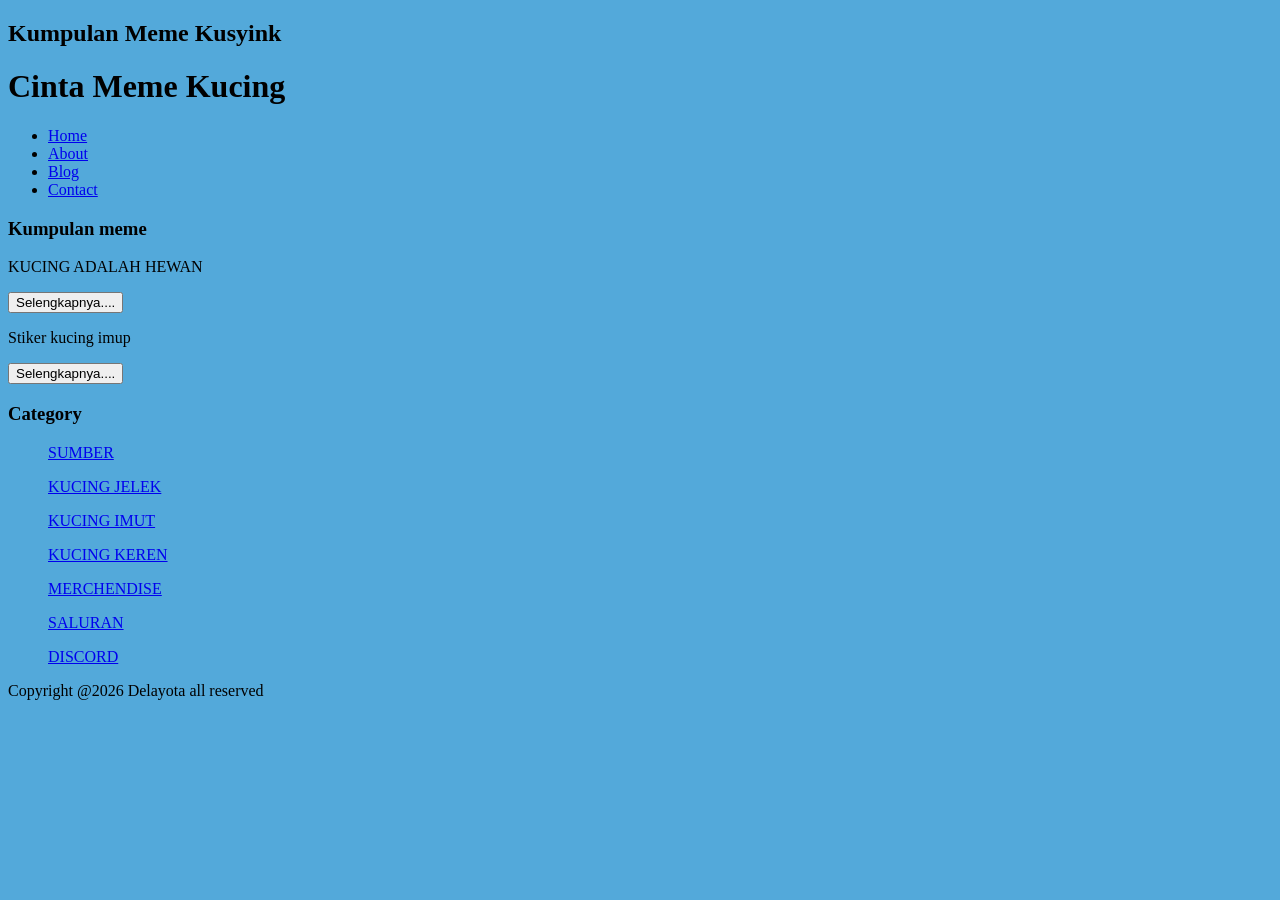
==== index.html @ 5fee4069 "Update index.html" ====
<!doctype html>
<html>
   <head>
       <title>CUKURUKUK</title>
       <link rel="stylesheet" href="style.css">
   </head>
   <body  bgcolor=53a9da>
       <div class="header">
              <h2>Kumpulan Meme Kusyink</h2>
       </div>
       <h1>Cinta Meme Kucing</h1>
       <ul>
         <li><a href="index.html">Home</a></li>
         <li><a href="about.html">About</a></li>
         <li><a href="#">Blog</a></li>
         <li><a href="#">Contact</a></li>
       </ul>
	<h3>Kumpulan meme</h3>

	<p>KUCING ADALAH HEWAN</p>
	<button>Selengkapnya....</button>
	<p>Stiker kucing imup</p>
	<button>Selengkapnya....</button>

       <h3>Category</h3>
       <ul>
	<p><a href="#" >SUMBER</a></p>
	<p><a href="#" >KUCING JELEK</a></p>
	<p><a href="#" >KUCING IMUT</a></p>
	<p><a href="#" >KUCING KEREN</a></p>
	<p><a href="#" >MERCHENDISE</a></p>
	<p><a href="#" >SALURAN</a></p>
	<p><a href="#" >DISCORD</a></p>
       </ul>
	<p>Copyright @2026 Delayota all reserved</p>
   </body>

</html>
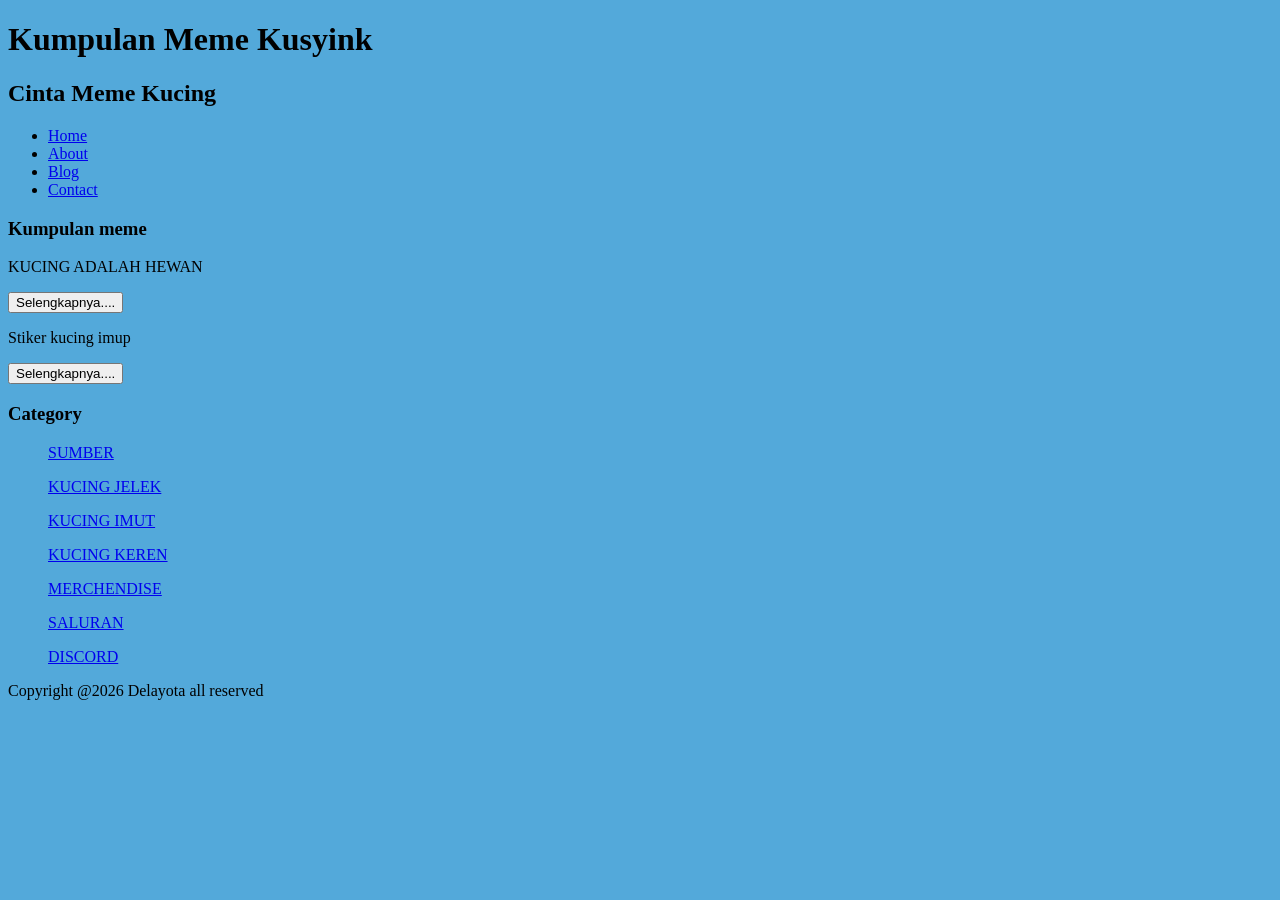
==== commit f0afcee5: "Update index.html" ====
--- a/index.html
+++ b/index.html
@@ -6,9 +6,9 @@
    </head>
    <body  bgcolor=53a9da>
        <div class="header">
-              <h2>Kumpulan Meme Kusyink</h2>
+              <h1>Kumpulan Meme Kusyink</h1>
        </div>
-       <h1>Cinta Meme Kucing</h1>
+       <h2>Cinta Meme Kucing</h2>
        <ul>
          <li><a href="index.html">Home</a></li>
          <li><a href="about.html">About</a></li>
@@ -36,3 +36,4 @@
    </body>
 
 </html>
+
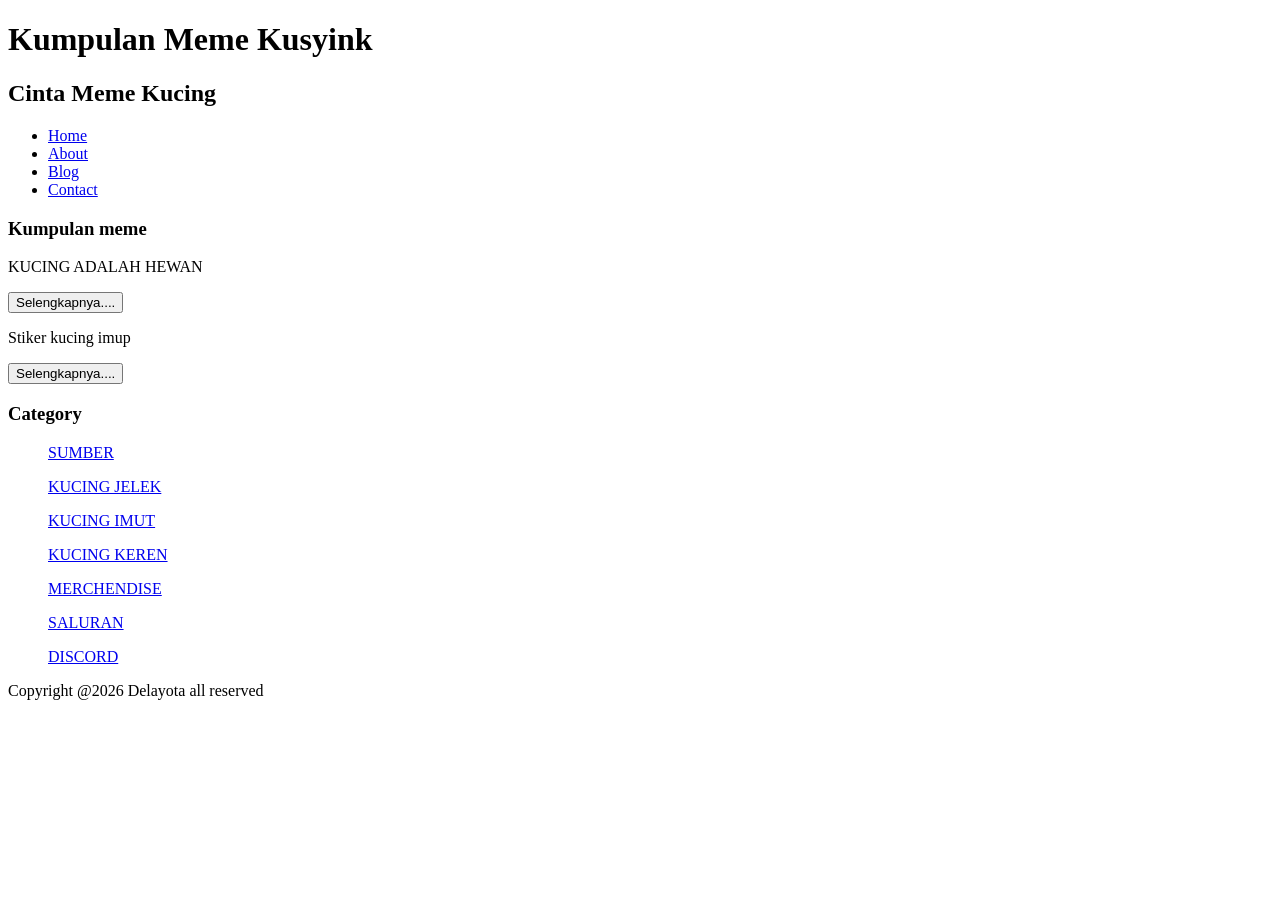
==== commit c952daa5: "Update index.html" ====
--- a/index.html
+++ b/index.html
@@ -4,7 +4,7 @@
        <title>CUKURUKUK</title>
        <link rel="stylesheet" href="style.css">
    </head>
-   <body  bgcolor=53a9da>
+   <body>
        <div class="header">
               <h1>Kumpulan Meme Kusyink</h1>
        </div>
@@ -37,3 +37,4 @@
 
 </html>
 
+
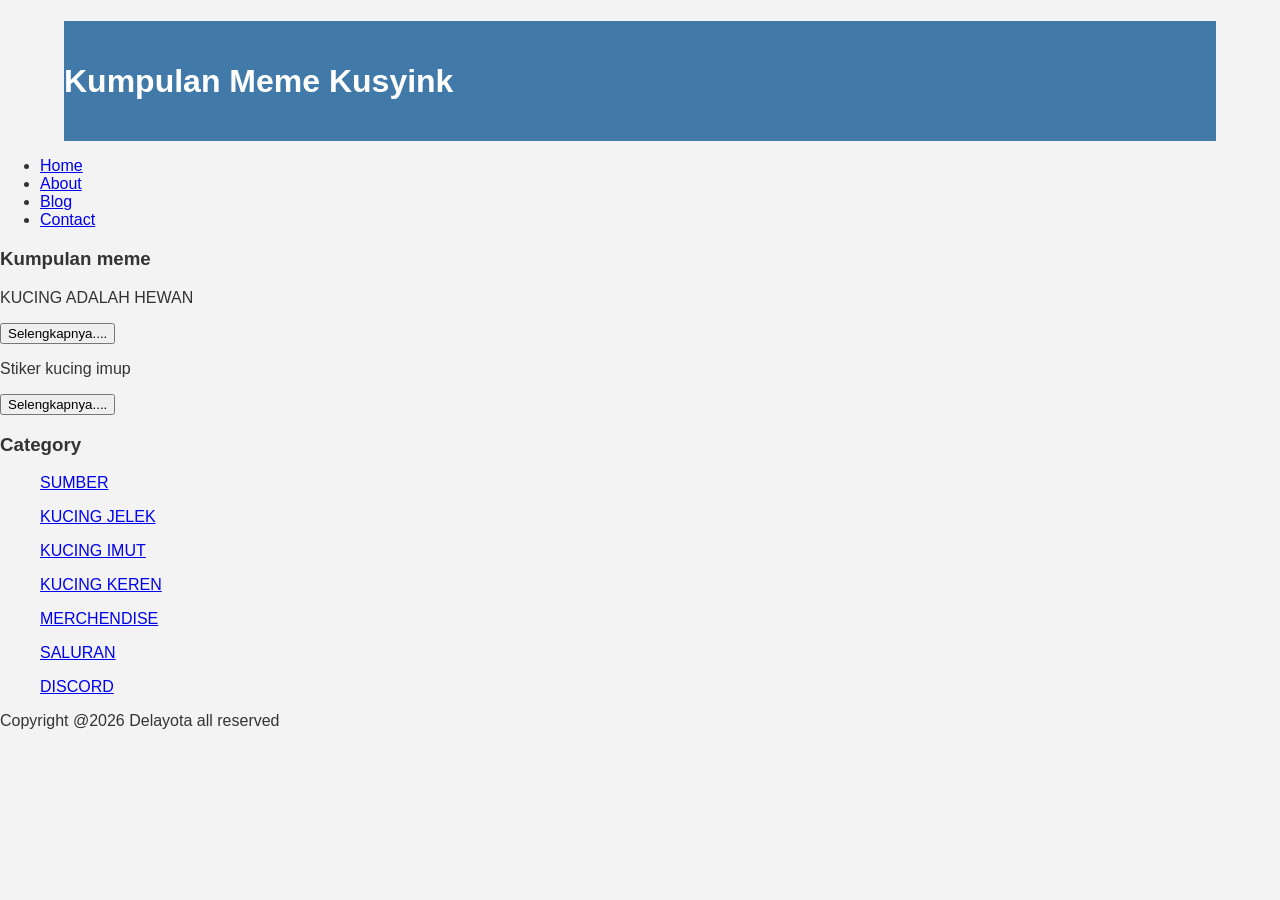
==== commit dd7c6944: "Update index.html" ====
--- a/index.html
+++ b/index.html
@@ -6,15 +6,18 @@
    </head>
    <body>
        <div class="header">
+		   	<div class="jarak">
               <h1>Kumpulan Meme Kusyink</h1>
+            </div>
        </div>
-       <h2>Cinta Meme Kucing</h2>
-       <ul>
-         <li><a href="index.html">Home</a></li>
-         <li><a href="about.html">About</a></li>
-         <li><a href="#">Blog</a></li>
-         <li><a href="#">Contact</a></li>
-       </ul>
+       <div class="menu">
+		<ul>
+         	<li><a href="index.html">Home</a></li>
+        	<li><a href="about.html">About</a></li>
+         	<li><a href="#">Blog</a></li>
+         	<li><a href="#">Contact</a></li>
+        </ul>
+	   </div>
 	<h3>Kumpulan meme</h3>
 
 	<p>KUCING ADALAH HEWAN</p>
--- a/style.css
+++ b/style.css
@@ -0,0 +1,17 @@
+body{
+     background-color:#f3f3f3;
+     color:#333;
+     width:100%;
+     font-family:sans-serif;
+     margin:0 auto;
+}
+
+.header{
+     width:90%;
+     margin:auto;
+     height:120px;
+     line-height:120px;
+     background:#417aa8;
+     color:#fff;
+}
+
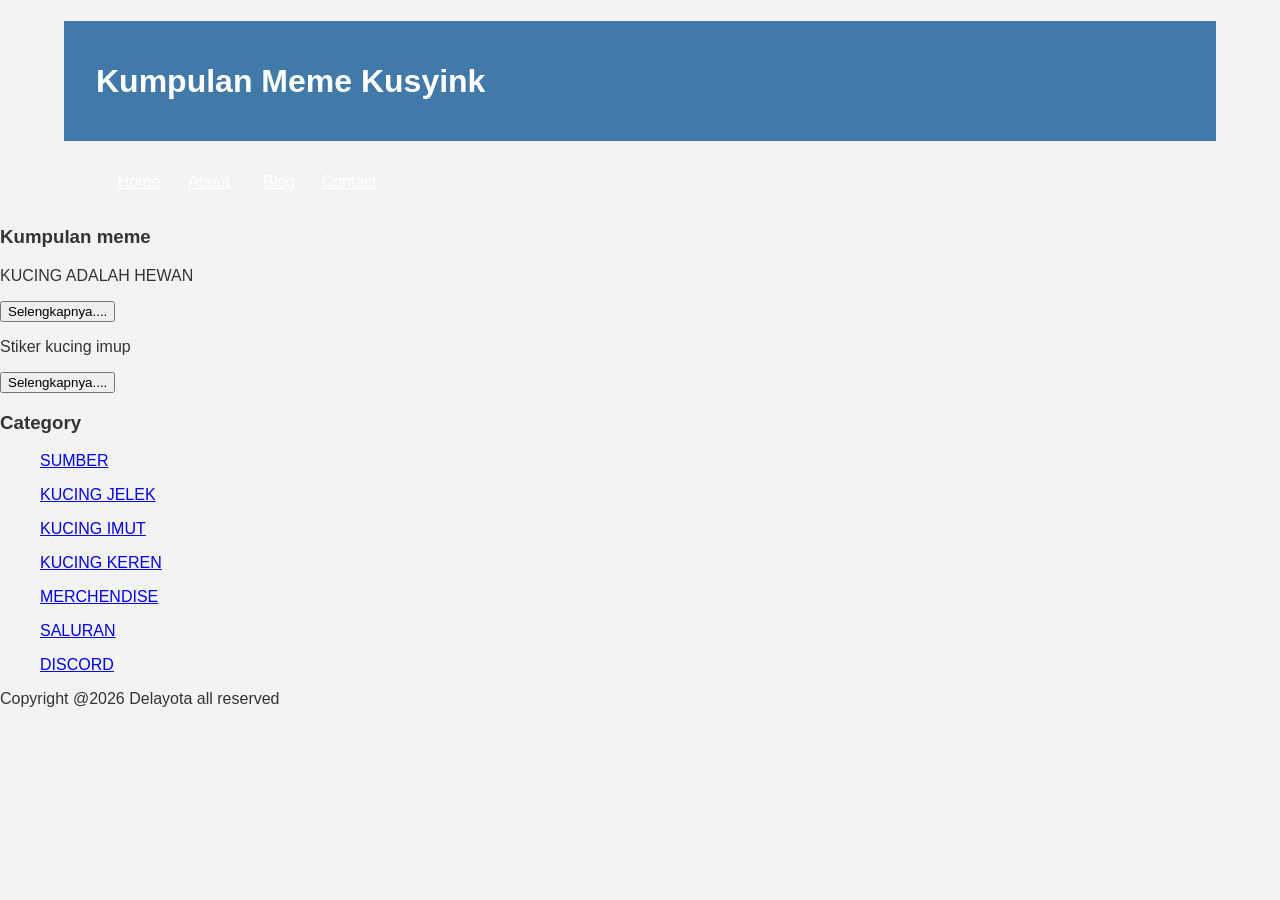
==== commit 74bd8733: "Update index.html" ====
--- a/index.html
+++ b/index.html
@@ -5,18 +5,18 @@
        <link rel="stylesheet" href="style.css">
    </head>
    <body>
-       <div class="header">
-		   	<div class="jarak">
-              <h1>Kumpulan Meme Kusyink</h1>
-            </div>
+    <div class="header">
+		<div class="jarak">
+            <h1>Kumpulan Meme Kusyink</h1>
+         </div>
        </div>
        <div class="menu">
-		<ul>
-         	<li><a href="index.html">Home</a></li>
-        	<li><a href="about.html">About</a></li>
-         	<li><a href="#">Blog</a></li>
-         	<li><a href="#">Contact</a></li>
-        </ul>
+		 <ul>
+         		<li><a href="index.html">Home</a></li>
+        		<li><a href="about.html">About</a></li>
+         		<li><a href="#">Blog</a></li>
+         		<li><a href="#">Contact</a></li>
+         </ul>
 	   </div>
 	<h3>Kumpulan meme</h3>
 
--- a/style.css
+++ b/style.css
@@ -15,3 +15,34 @@
      color:#fff;
 }
 
+.jarak{
+     padding:0 2pc;
+}
+
+.menu{
+     backrground-color:#417aa8;
+     height:50px;
+     line-height:50px;
+     position:relative;
+     width:90%;
+     margin:0 auto;
+     padding:0 auto;
+}
+
+.menu ul {
+     list-style:none;
+}
+
+.menu ul li a {
+     float:left;
+     width:70px;
+     display:block;
+     text-align:center;
+     color:#FFF;
+     text-decoraation:none;
+}
+
+.menu ul li a:hover {
+     background-color:#4b88bb
+     display:block;
+}
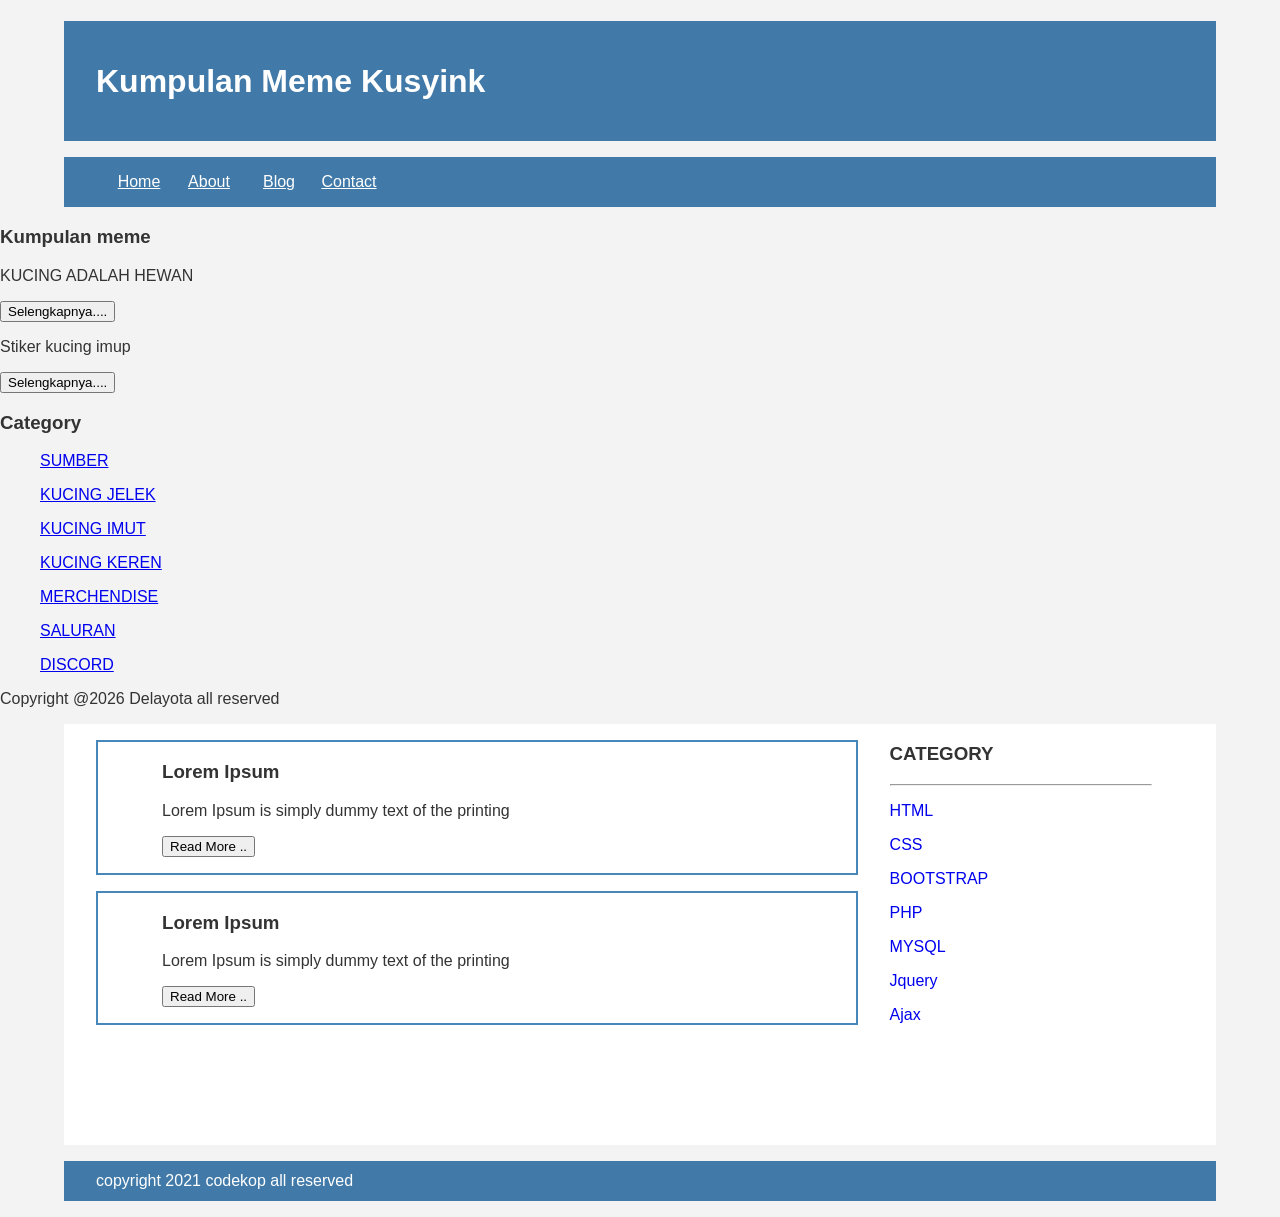
==== commit c1cf13fc: "Update index.html" ====
--- a/index.html
+++ b/index.html
@@ -40,4 +40,52 @@
 
 </html>
 
+<div class="content">
+    <div class="jarak">
+        <!-- kiri -->
+        <div class="kiri">
+            <!-- blog -->
+            <div class="border">
+                <div class="jarak">
+                    <h3>Lorem Ipsum</h3>
+                    <p>Lorem Ipsum is simply dummy text of the printing</p>
+                    <button class="btn">Read More ..</button>
+                </div>
+            </div>
+            <!-- end blog -->
 
+            <!-- blog -->
+            <div class="border">
+                <div class="jarak">
+                    <h3>Lorem Ipsum</h3>
+                    <p>Lorem Ipsum is simply dummy text of the printing</p>
+                    <button class="btn">Read More ..</button>
+                </div>
+            </div>
+            <!-- end blog -->
+        </div>
+        <!-- kiri -->
+
+        <!-- kanan -->
+        <div class="kanan">
+            <div class="jarak">
+                <h3>CATEGORY</h3>
+                <hr/>
+                <p><a href="#" class="undecor">HTML</a></p>
+                <p><a href="#" class="undecor">CSS</a></p>
+                <p><a href="#" class="undecor">BOOTSTRAP</a></p>
+                <p><a href="#" class="undecor">PHP</a></p>
+                <p><a href="#" class="undecor">MYSQL</a></p>
+                <p><a href="#" class="undecor">Jquery</a></p>
+                <p><a href="#" class="undecor">Ajax</a></p>
+            </div>
+        </div>
+        <!-- kanan -->
+    </div>
+</div>
+
+<div class="footer">
+    <div class="jarak">
+        <p>copyright 2021 codekop all reserved</p>
+    </div>
+</div>
--- a/style.css
+++ b/style.css
@@ -1,5 +1,5 @@
 body{
-     background-color:#f3f3f3;
+     background-color:#2a6da3;
      color:#333;
      width:100%;
      font-family:sans-serif;
@@ -20,7 +20,7 @@
 }
 
 .menu{
-     backrground-color:#417aa8;
+     background-color:#417aa8;
      height:50px;
      line-height:50px;
      position:relative;
@@ -46,3 +46,64 @@
      background-color:#4b88bb
      display:block;
 }
+.content{
+     width:90%;
+     margin:auto;
+     height:420px;
+     padding: 0.1px;
+     background:#fff;
+     color:#333;
+}
+.border{
+     border: 2px solid #4887b9;
+     margin-top:1pc;
+     padding-bottom:1pc;
+     padding-left:2pc;
+     padding-right:2pc;
+}
+.kiri{
+     width:70%;
+     float:left;
+     margin:auto;
+     background:#fff;
+     height:420px;
+}
+.kanan{
+     width:30%;
+     float:left;
+     margin:auto;
+     background:#fff;
+     height:420px;
+}
+
+.undecor{
+     text-decoration:none;
+}
+
+.footer{
+     width:90%;
+     
+     margin:auto;
+     height:40px;
+     line-height:40px;
+     background: #417aa8;
+     color:#fff;
+     margin-bottom: 1pc;
+}
+
+body{
+     background:#f3f3f3;
+     color:#333;
+     width:100%;
+     font-family:sans-serif;
+     margin:0 auto;
+}
+
+.header{
+     width:90%;
+     margin:auto;
+     height:120px;
+     line-height:120px;
+     background:#417aa8;
+     color:#fff;
+}
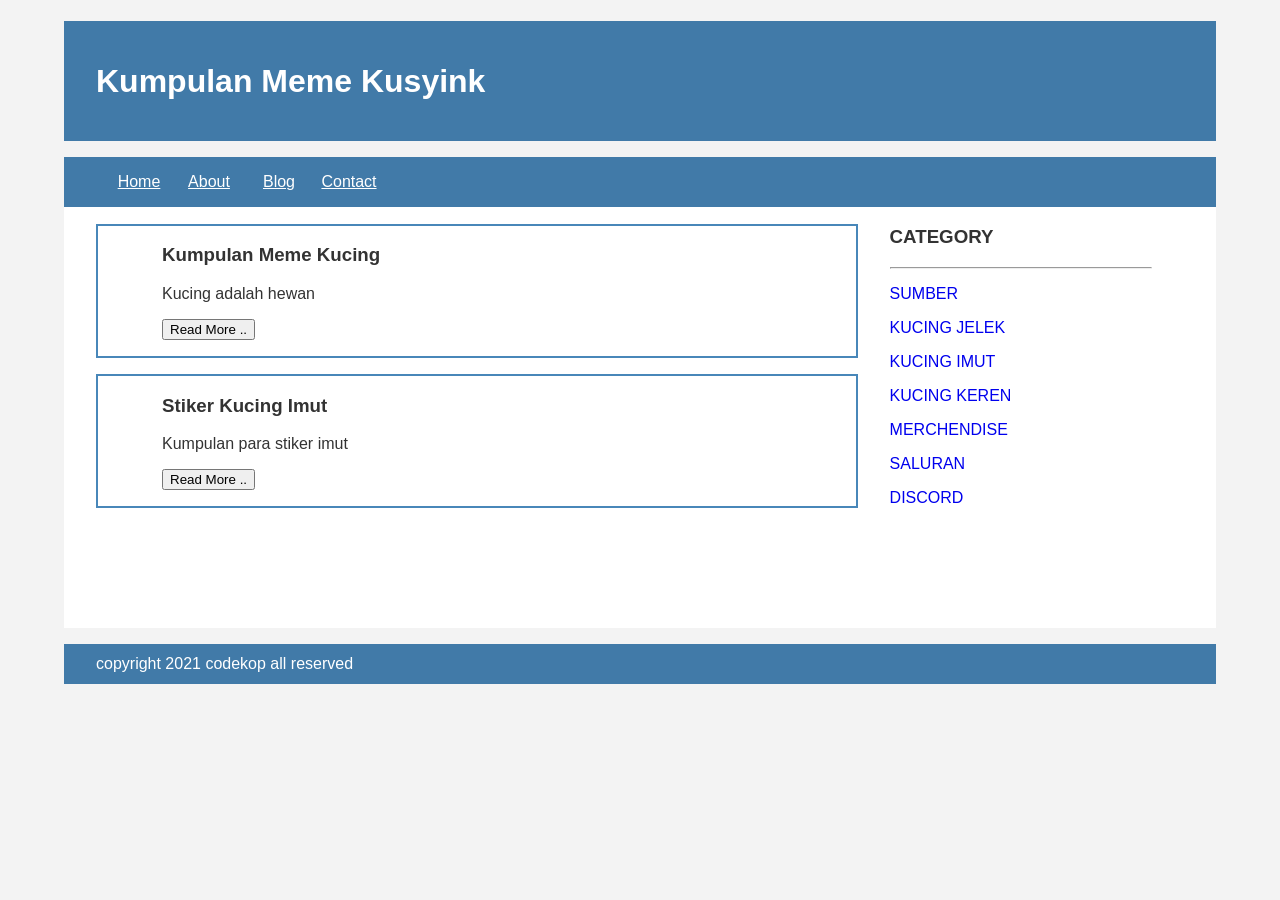
==== commit 69202205: "Update index.html" ====
--- a/index.html
+++ b/index.html
@@ -18,25 +18,6 @@
          		<li><a href="#">Contact</a></li>
          </ul>
 	   </div>
-	<h3>Kumpulan meme</h3>
-
-	<p>KUCING ADALAH HEWAN</p>
-	<button>Selengkapnya....</button>
-	<p>Stiker kucing imup</p>
-	<button>Selengkapnya....</button>
-
-       <h3>Category</h3>
-       <ul>
-	<p><a href="#" >SUMBER</a></p>
-	<p><a href="#" >KUCING JELEK</a></p>
-	<p><a href="#" >KUCING IMUT</a></p>
-	<p><a href="#" >KUCING KEREN</a></p>
-	<p><a href="#" >MERCHENDISE</a></p>
-	<p><a href="#" >SALURAN</a></p>
-	<p><a href="#" >DISCORD</a></p>
-       </ul>
-	<p>Copyright @2026 Delayota all reserved</p>
-   </body>
 
 </html>
 
@@ -47,8 +28,8 @@
             <!-- blog -->
             <div class="border">
                 <div class="jarak">
-                    <h3>Lorem Ipsum</h3>
-                    <p>Lorem Ipsum is simply dummy text of the printing</p>
+                    <h3>Kumpulan Meme Kucing</h3>
+                    <p>Kucing adalah hewan</p>
                     <button class="btn">Read More ..</button>
                 </div>
             </div>
@@ -57,8 +38,8 @@
             <!-- blog -->
             <div class="border">
                 <div class="jarak">
-                    <h3>Lorem Ipsum</h3>
-                    <p>Lorem Ipsum is simply dummy text of the printing</p>
+                    <h3>Stiker Kucing Imut</h3>
+                    <p>Kumpulan para stiker imut</p>
                     <button class="btn">Read More ..</button>
                 </div>
             </div>
@@ -71,13 +52,13 @@
             <div class="jarak">
                 <h3>CATEGORY</h3>
                 <hr/>
-                <p><a href="#" class="undecor">HTML</a></p>
-                <p><a href="#" class="undecor">CSS</a></p>
-                <p><a href="#" class="undecor">BOOTSTRAP</a></p>
-                <p><a href="#" class="undecor">PHP</a></p>
-                <p><a href="#" class="undecor">MYSQL</a></p>
-                <p><a href="#" class="undecor">Jquery</a></p>
-                <p><a href="#" class="undecor">Ajax</a></p>
+                <p><a href="#" class="undecor">SUMBER</a></p>
+                <p><a href="#" class="undecor">KUCING JELEK</a></p>
+                <p><a href="#" class="undecor">KUCING IMUT</a></p>
+                <p><a href="#" class="undecor">KUCING KEREN</a></p>
+                <p><a href="#" class="undecor">MERCHENDISE</a></p>
+                <p><a href="#" class="undecor">SALURAN</a></p>
+                <p><a href="#" class="undecor">DISCORD</a></p>
             </div>
         </div>
         <!-- kanan -->
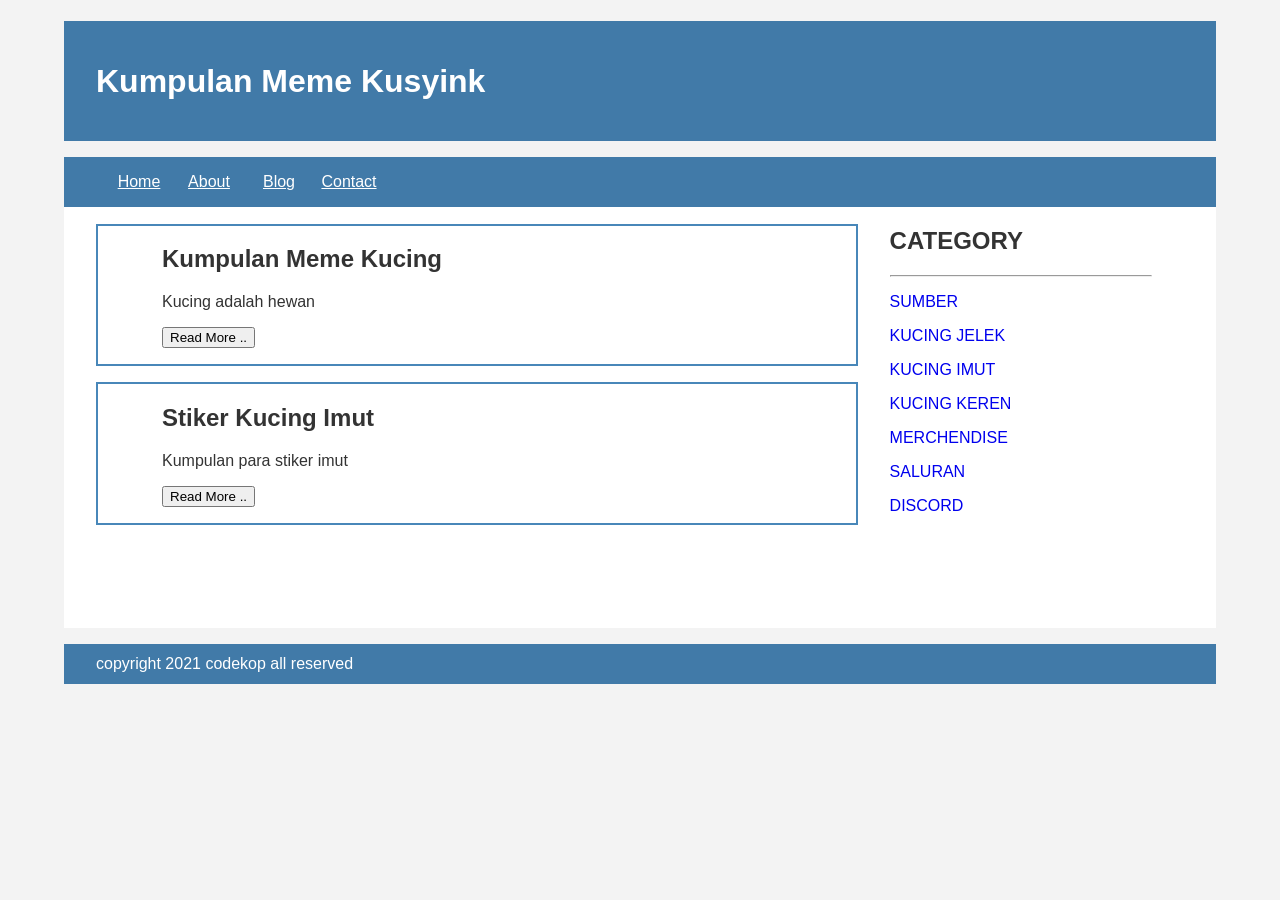
==== commit 7ba76df8: "Update index.html" ====
--- a/index.html
+++ b/index.html
@@ -28,7 +28,7 @@
             <!-- blog -->
             <div class="border">
                 <div class="jarak">
-                    <h3>Kumpulan Meme Kucing</h3>
+                    <h2>Kumpulan Meme Kucing</h2>
                     <p>Kucing adalah hewan</p>
                     <button class="btn">Read More ..</button>
                 </div>
@@ -38,7 +38,7 @@
             <!-- blog -->
             <div class="border">
                 <div class="jarak">
-                    <h3>Stiker Kucing Imut</h3>
+                    <h2>Stiker Kucing Imut</h2>
                     <p>Kumpulan para stiker imut</p>
                     <button class="btn">Read More ..</button>
                 </div>
@@ -50,7 +50,7 @@
         <!-- kanan -->
         <div class="kanan">
             <div class="jarak">
-                <h3>CATEGORY</h3>
+                <h2>CATEGORY</h2>
                 <hr/>
                 <p><a href="#" class="undecor">SUMBER</a></p>
                 <p><a href="#" class="undecor">KUCING JELEK</a></p>
